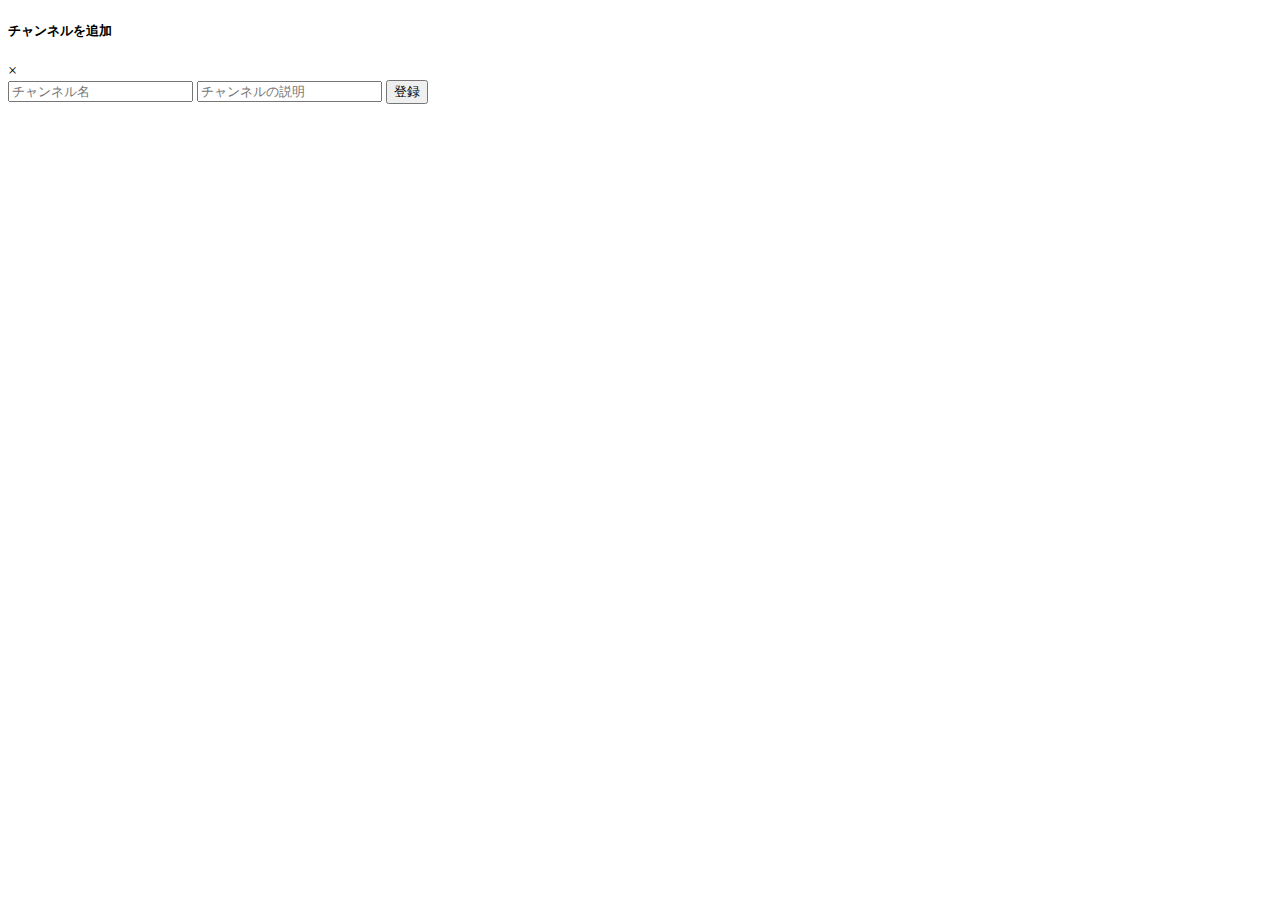
==== templates/modal/add-channel.html @ abc7a1f7 "html編集" ====
<!DOCTYPE html>
<html lang="en">
<head>
  <meta charset="UTF-8">
  <meta http-equiv="X-UA-Compatible" content="IE=edge">
  <meta name="viewport" content="width=device-width, initial-scale=1.0">
  <!-- <link rel="stylesheet" href="../../static/css/styles.css"> -->
  <title>add-modal</title>
</head>

<body>
  <div id="add-channel-modal" class="modal">
    <div class="modal-content">
      <div class="modal-header">
        <h5>チャンネルを追加</h5>
        <!-- <img
          src="{{ url_for('static',filename='img/cat-on-bar.gif') }}"
          class="modal-gif"
        /> -->
        <span class="modalClose" id="add-page-close-btn">×</span>
      </div>
      <form class="modal-body" action="/" method="POST">
        <input
          type="text"
          placeholder="チャンネル名"
          class="channel-form-input"
          name="channel-title"
        />
        <input
          type="text"
          placeholder="チャンネルの説明"
          class="channel-form-input"
          name="channel-description"
        />
        <button id="add-channel-confirmation-btn">登録</button>
      </form>
    </div>
  </div> 
</body>
</html>
---- static/css/styles.css ----
@import "color.css";
@import "base.css";
@import "main.css";
@import "detail.css";
@import "registration.css";
@import "sidebar.css";
@import "mobile-header.css";
@import "modal.css";
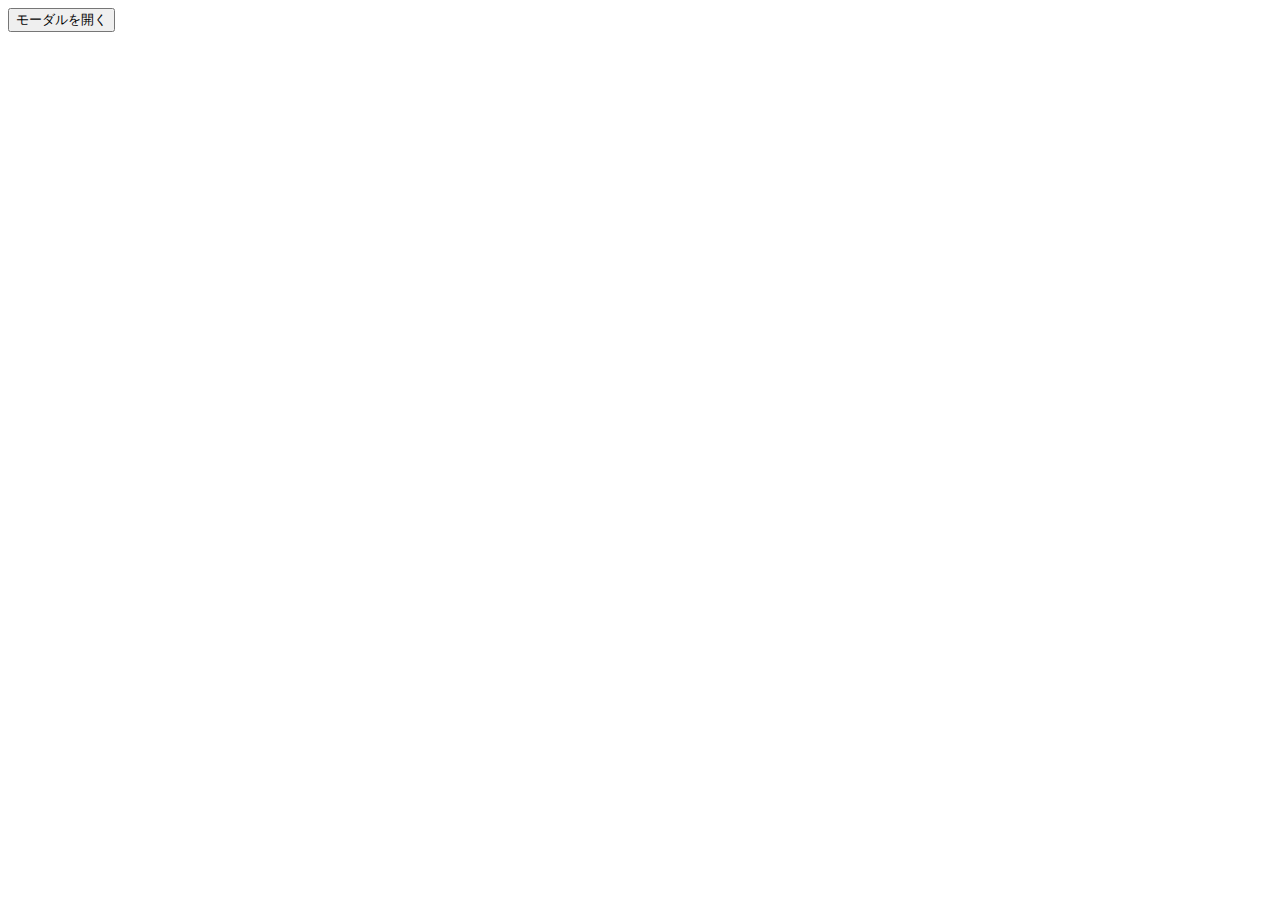
==== commit 9e00eb1e: "modal-js-first" ====
--- a/templates/modal/add-channel.html
+++ b/templates/modal/add-channel.html
@@ -5,12 +5,15 @@
   <meta charset="UTF-8">
   <meta http-equiv="X-UA-Compatible" content="IE=edge">
   <meta name="viewport" content="width=device-width, initial-scale=1.0">
+  <link rel="stylesheet" href="../../static/css/modal.css">
   <!-- <link rel="stylesheet" href="../../static/css/styles.css"> -->
   <title>add-modal</title>
 </head>
 
 <body>
+  <button id="add-channel-btn">モーダルを開く</button>
   <div id="add-channel-modal" class="modal">
+    <div class="background">
     <div class="modal-content">
       <div class="modal-header">
         <h5>チャンネルを追加</h5>
@@ -21,22 +24,24 @@
         <span class="modalClose" id="add-page-close-btn">×</span>
       </div>
       <form class="modal-body" action="/" method="POST">
-        <input
+        <div class="aida"><input
           type="text"
           placeholder="チャンネル名"
           class="channel-form-input"
           name="channel-title"
-        />
-        <input
+        /></div>
+        <div class="aida"><input
           type="text"
           placeholder="チャンネルの説明"
           class="channel-form-input"
           name="channel-description"
-        />
-        <button id="add-channel-confirmation-btn">登録</button>
+        /></div>
+        <div id="aida-2"><button id="add-channel-confirmation-btn">登録</button></div>
       </form>
     </div>
+  </div>
   </div> 
+  <script src="../../static/js/modal-try.js"></script>
 </body>
 </html>
 
--- a/static/css/modal.css
+++ b/static/css/modal.css
@@ -0,0 +1,94 @@
+.modal {
+    display: none;
+    position: fixed;
+    left: 0%;
+    top: 0%;
+    width: 100%;
+    height: 100%;
+    z-index: 9999;
+    /* opacity: 1; */
+}
+
+@keyframes modalopen {
+    from {
+      opacity: 0;
+    }
+    to {
+      opacity: 1;
+    }
+  }
+
+.modal-content {
+    position: absolute;
+    left: 50%;
+    top: 50%;
+    transform: translate(-50%,-50%);
+    width: 500px;
+    height: 150px;
+    max-width: 600px;
+    padding: 50px;
+    background-color: antiquewhite;
+    display: flex;
+    text-align: center;
+    border-radius: 0px 0px 10px 10px;
+}
+
+.modal-header {
+    position: absolute;
+    left: 50%;
+    top: 0%;
+    transform: translate(-50%,-90%);
+    width: 500px;
+    height: 20px;
+    max-width: 600px;
+    padding: 0px 50px 50px 50px;
+    margin-bottom: 20px;
+    background-color: rgb(237, 128, 33);
+    display: flex;
+    justify-content: space-between;
+    border-radius: 10px 10px 0px 0px;
+}
+
+.background {
+    position: absolute;
+    left: 0%;
+    top: 0%;
+    width: 100%;
+    height: 100%;
+    background-color: rgb(246, 242, 240);
+    z-index: 1;
+}
+
+.modal-body {
+    text-align: center;
+    margin: auto;
+    width: 400px;
+    height: 200px;
+    padding-top: 10px;
+}
+
+input {
+    text-align: center;
+    width: 250px;
+    border-radius: 5px;
+    border: 1px;
+}
+
+.aida {
+    height: 40px;
+}
+
+#aida-2 {
+    height: 20px;
+    padding-top: 20px;
+}
+
+button:hover {
+    background-color: rgb(211, 240, 25);
+    border-radius: 3px;
+    cursor: pointer;
+  }
+
+  span {
+      font-size: 30px;
+  }